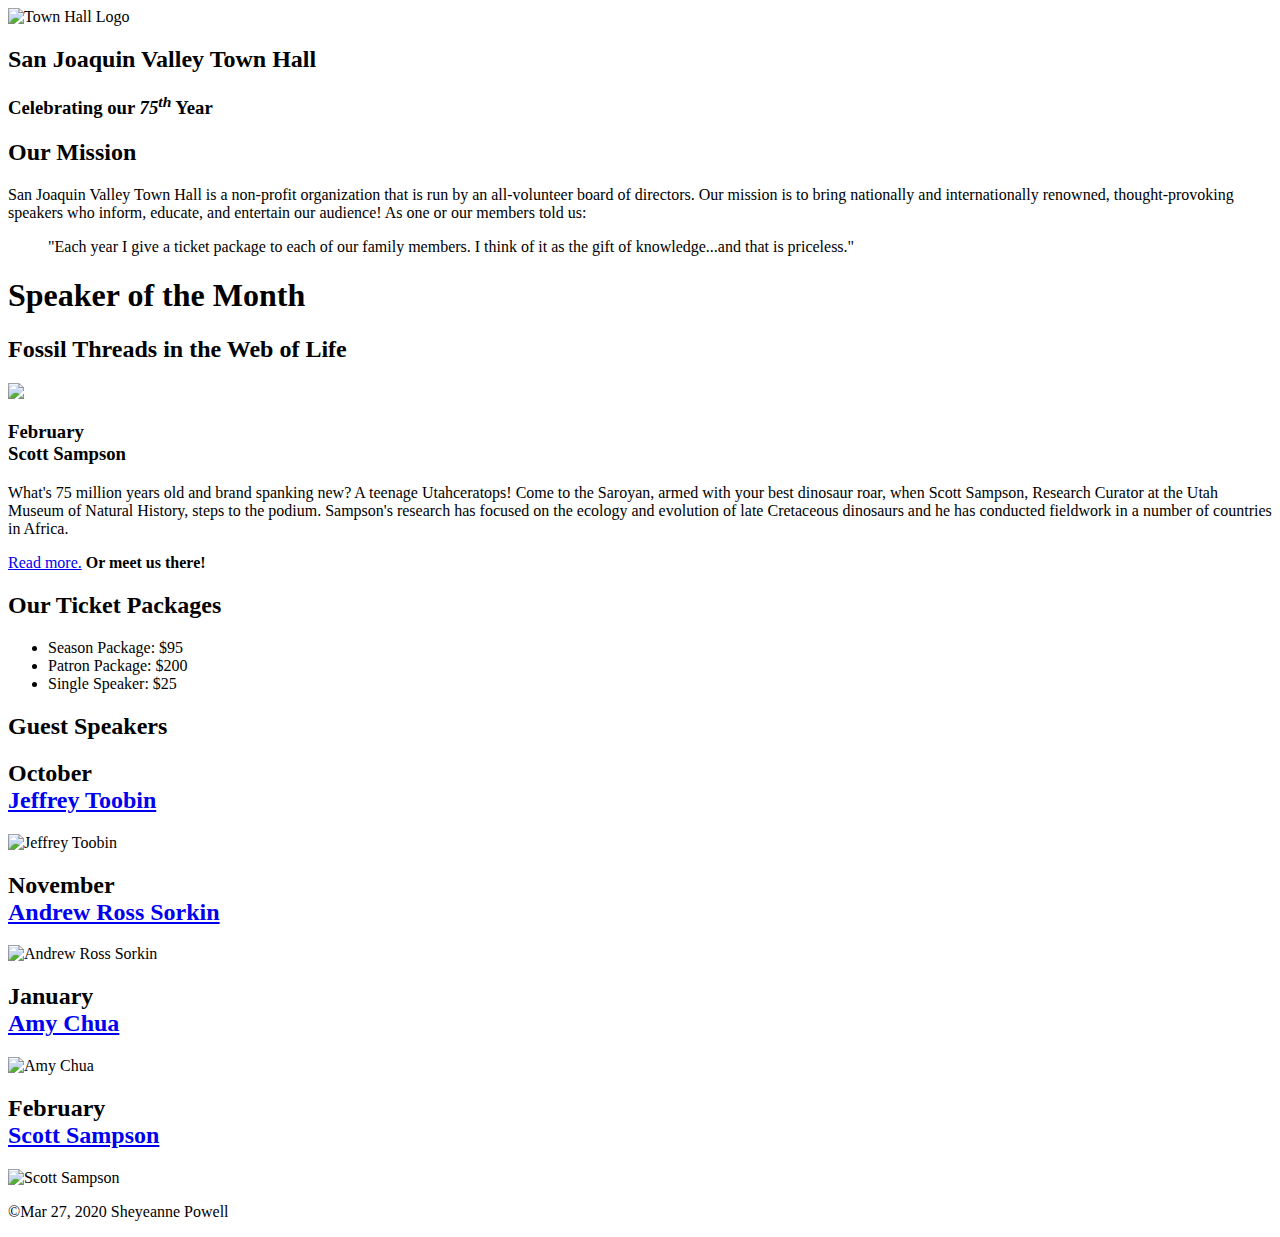
==== index.html @ ec57eab4 "Add files via upload" ====
<!DOCTYPE html>
<html lang="en">

<head>
	<meta charset="utf-8">
	<title>San Joaquin Valley Town Hall</title>
	<link rel="shortcut icon" href="images/favicon.ico">
	<link rel="stylesheet" href="styles/normalize.css">
	<link rel="stylesheet" href="styles/main.css">
</head>

<body>
	<header>
		<img src="./images/town_hall_logo.gif" alt="Town Hall Logo" style="width:80px;height:80px;">
		<h2>San Joaquin Valley Town Hall</h2>
		<h3>Celebrating our <em class="shadow">75<sup>th</sup></em> Year</h3>
	</header>
	<main>
		<section>
			<h2>Our Mission</h2>
			<p>San Joaquin Valley Town Hall is a non-profit organization that is run by an all-volunteer board of directors. Our mission is to bring nationally and internationally renowned, thought-provoking speakers who inform, educate, and entertain our audience! As one or our members told us:</p>
			<blockquote>&quot;Each year I give a ticket package to each of our family members. I think of it as the gift of knowledge...and that is priceless.&#34;</blockquote>
			<h1>Speaker of the Month</h1>
			<article>
				<h2>Fossil Threads in the Web of Life</h2>
				<img src="./images/sampson_dinosaur.jpg">
				<h3>February<br>Scott Sampson</h3>
				<p>What's 75 million years old and brand spanking new? A teenage Utahceratops! Come to the Saroyan, armed with your best dinosaur roar, when Scott Sampson, Research Curator at the Utah Museum of Natural History, steps to the podium. Sampson's research has focused on the ecology and evolution of late Cretaceous dinosaurs and he has conducted fieldwork in a number of countries in Africa.</p>
				<p><a href="./speakers/sampson.html">Read more.</a>&nbsp;<b>Or meet us there!</b></p>
			</article>
			<h2>Our Ticket Packages</h2>
			<ul>
				<li>Season Package: $95</li>
				<li>Patron Package: $200</li>
				<li>Single Speaker: $25</li>
			</ul>
		</section>
		<aside>
			<h2>Guest Speakers</h2>
			<h2>October<br><a href="./speakers/toobin.html">Jeffrey Toobin</a></h2>
			<img src="./images/toobin75.jpg" alt="Jeffrey Toobin" style="width:75px;height:75px;">
			<h2>November<br><a href="./speakers/sorkin.html">Andrew Ross Sorkin</a></h2>
			<img src="./images/sorkin75.jpg" alt="Andrew Ross Sorkin" style="width:75px;height:75px">
			<h2>January<br><a href="./speakers/chua.html">Amy Chua</a></h2>
			<img src="./images/chua75.jpg" alt="Amy Chua" style="width:75px;height:75px;">
			<h2>February<br><a href="./speakers/sampson.html">Scott Sampson</a></h2>
			<img src="./images/sampson75.jpg" alt="Scott Sampson">
		</aside>
	</main>
	<footer>
		<p>&#169;Mar 27, 2020 Sheyeanne Powell</p>
	</footer>
</body>
</html>
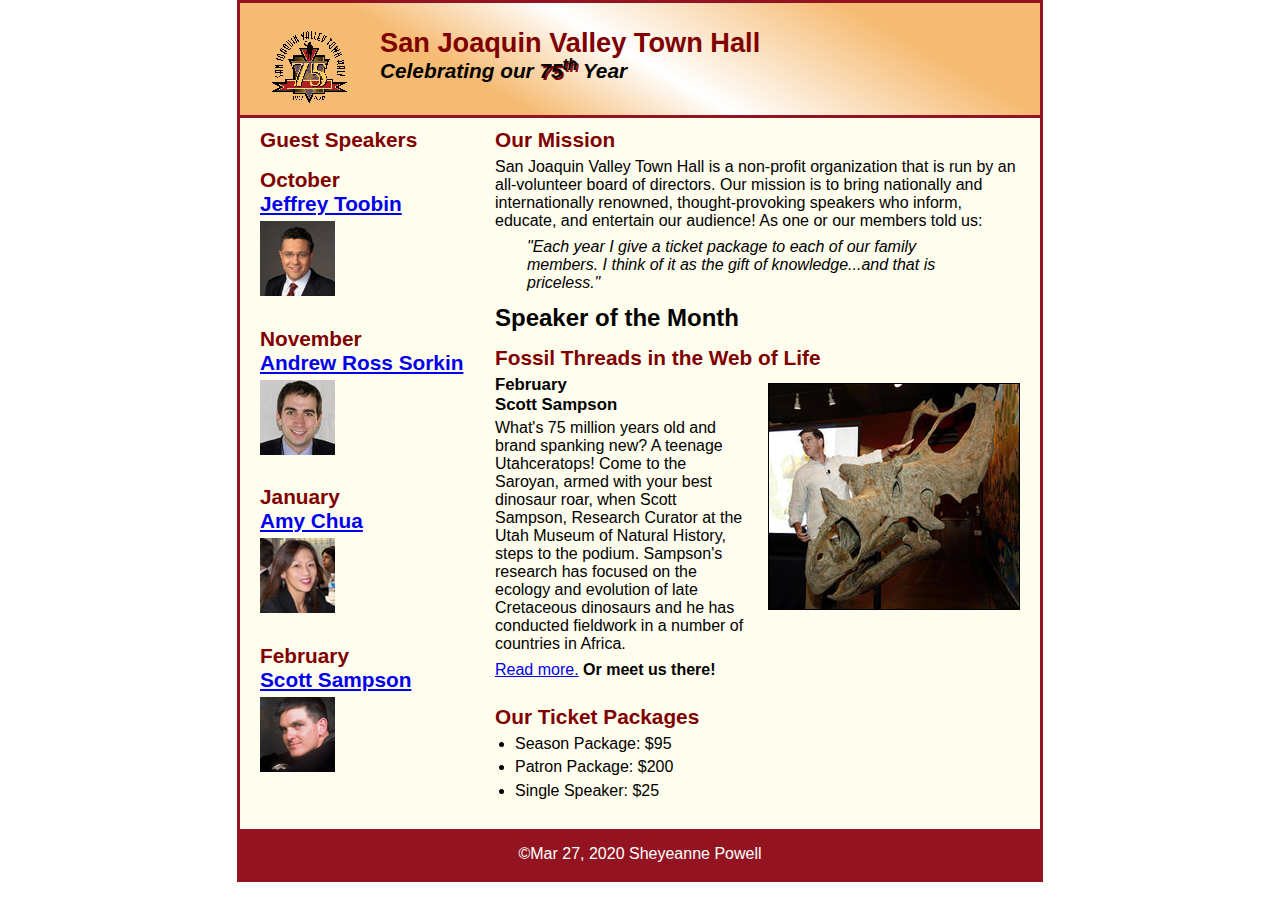
==== commit 1e413a52: "Update index.html" ====
--- a/index.html
+++ b/index.html
@@ -4,14 +4,14 @@
 <head>
 	<meta charset="utf-8">
 	<title>San Joaquin Valley Town Hall</title>
-	<link rel="shortcut icon" href="images/favicon.ico">
-	<link rel="stylesheet" href="styles/normalize.css">
-	<link rel="stylesheet" href="styles/main.css">
+	<link rel="shortcut icon" href="favicon.ico">
+	<link rel="stylesheet" href="normalize.css">
+	<link rel="stylesheet" href="main.css">
 </head>
 
 <body>
 	<header>
-		<img src="./images/town_hall_logo.gif" alt="Town Hall Logo" style="width:80px;height:80px;">
+		<img src="town_hall_logo.gif" alt="Town Hall Logo" style="width:80px;height:80px;">
 		<h2>San Joaquin Valley Town Hall</h2>
 		<h3>Celebrating our <em class="shadow">75<sup>th</sup></em> Year</h3>
 	</header>
@@ -23,10 +23,10 @@
 			<h1>Speaker of the Month</h1>
 			<article>
 				<h2>Fossil Threads in the Web of Life</h2>
-				<img src="./images/sampson_dinosaur.jpg">
+				<img src="sampson_dinosaur.jpg">
 				<h3>February<br>Scott Sampson</h3>
 				<p>What's 75 million years old and brand spanking new? A teenage Utahceratops! Come to the Saroyan, armed with your best dinosaur roar, when Scott Sampson, Research Curator at the Utah Museum of Natural History, steps to the podium. Sampson's research has focused on the ecology and evolution of late Cretaceous dinosaurs and he has conducted fieldwork in a number of countries in Africa.</p>
-				<p><a href="./speakers/sampson.html">Read more.</a>&nbsp;<b>Or meet us there!</b></p>
+				<p><a href="sampson.html">Read more.</a>&nbsp;<b>Or meet us there!</b></p>
 			</article>
 			<h2>Our Ticket Packages</h2>
 			<ul>
@@ -37,14 +37,14 @@
 		</section>
 		<aside>
 			<h2>Guest Speakers</h2>
-			<h2>October<br><a href="./speakers/toobin.html">Jeffrey Toobin</a></h2>
-			<img src="./images/toobin75.jpg" alt="Jeffrey Toobin" style="width:75px;height:75px;">
-			<h2>November<br><a href="./speakers/sorkin.html">Andrew Ross Sorkin</a></h2>
-			<img src="./images/sorkin75.jpg" alt="Andrew Ross Sorkin" style="width:75px;height:75px">
-			<h2>January<br><a href="./speakers/chua.html">Amy Chua</a></h2>
-			<img src="./images/chua75.jpg" alt="Amy Chua" style="width:75px;height:75px;">
-			<h2>February<br><a href="./speakers/sampson.html">Scott Sampson</a></h2>
-			<img src="./images/sampson75.jpg" alt="Scott Sampson">
+			<h2>October<br><a href="toobin.html">Jeffrey Toobin</a></h2>
+			<img src="toobin75.jpg" alt="Jeffrey Toobin" style="width:75px;height:75px;">
+			<h2>November<br><a href="sorkin.html">Andrew Ross Sorkin</a></h2>
+			<img src="sorkin75.jpg" alt="Andrew Ross Sorkin" style="width:75px;height:75px">
+			<h2>January<br><a href="chua.html">Amy Chua</a></h2>
+			<img src="chua75.jpg" alt="Amy Chua" style="width:75px;height:75px;">
+			<h2>February<br><a href="sampson.html">Scott Sampson</a></h2>
+			<img src="sampson75.jpg" alt="Scott Sampson">
 		</aside>
 	</main>
 	<footer>
--- a/main.css
+++ b/main.css
@@ -0,0 +1,140 @@
+/* the styles for the elements */
+* {
+	margin: 0;
+	padding: 0;
+}
+body {
+	font-family: Arial, Helvetica, sans-serif;
+    font-size: 100%;
+    width: 800px;
+    margin-top: 0;
+    margin-bottom: 0;
+    margin-right: auto;
+    margin-left: auto;
+    border-width: 3px;
+    border-color: #931420;
+    border-style: solid;
+    background-color: #fffded;
+}
+html {
+	background-color: white;
+}
+a:hover {
+	font-style: italic;
+}
+header{
+
+	border-bottom-width: 3px;
+	border-bottom-color: #931420;
+	border-bottom-style: solid; 
+	padding-top: 1.5em;
+	padding-bottom: 2em;
+	background: linear-gradient(30deg, #f6bb73 0%, #f6bb73 30%, #FFFFFF 50%, #f6bb73 80%, #f6bb73 100%);
+	}
+
+/* the styles for the header */
+header img {
+	float: left;
+	padding-left: 30px;
+	padding-right: 30px;
+}
+header h2 {
+	font-size: 170%;
+	color: #800000;
+}
+header h3 {
+	font-size: 130%;
+	font-style: italic;
+}
+.shadow{
+	text-shadow: 2px 2px #800000;
+}
+
+/* the styles for the section */
+main {
+	clear: left;
+}
+section {
+	width: 525px;
+	float: right;
+	padding-right: 20px; 
+	padding-left: 20px;
+	padding-bottom: 20px;
+}
+section h1 {
+	font-size: 150%;
+	padding-top: .5em;
+	padding-bottom: .25em;
+	margin: 0;               
+}
+section h2 {
+	font-size: 130%;
+	color: #800000;
+	padding-top: .5em;
+	padding-bottom: .25em;
+}
+section p {
+	padding-bottom: .5em;
+}
+section blockquote {
+	padding-left: 2em;
+	padding-right: 2em;
+	font-style: italic;
+}
+section ul {
+	padding-bottom: .25em;
+	padding-left: 1.25em;
+}
+section li {
+	padding-bottom: .35em;
+}
+article {
+	padding-top: .5em;
+	padding-bottom: .5em;
+	border-top-width: 2px;
+	border-bottom-width: 2px;
+	border-color: #800000; 
+}
+article img {
+	float: right;
+	margin: .5em 0 1em 1em;
+	border: 1px solid black;
+}
+article h2 {
+	padding-top: 0;
+}
+article h3 {
+	font-size: 105%;
+	padding-bottom: .25em;
+}
+aside {
+	width: 215px;
+	float: right;
+	padding-left: 20px;
+	padding-bottom: 20px;
+}
+aside h2 {
+	font-size: 130%;
+	color: #800000;
+	padding-top: .5em;
+	padding-bottom: .25em;
+}
+aside h3 {
+	font-size: 105%;
+	padding-bottom: .25em;
+}
+aside img {
+	padding-bottom: 1em;
+}
+
+/* the styles for the footer */
+footer p {
+	text-align: center;
+	color: white;
+	padding-top: 1em;
+	padding-bottom: 1em;
+}
+footer {
+	background-color: #931420;
+	clear: both;
+}
